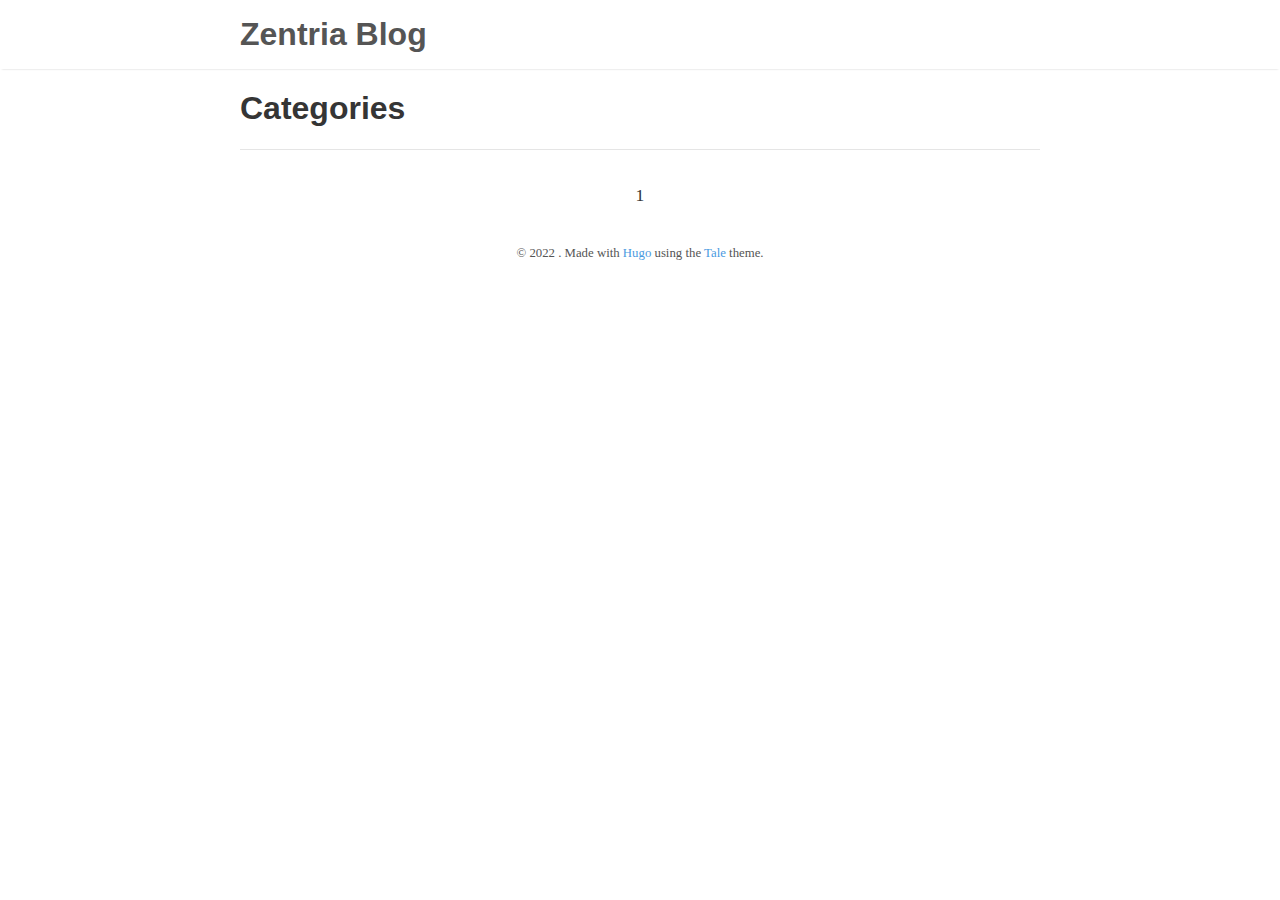
==== categories/index.html @ 5d271d49 "deploy: 0a4ba5c8319e402714b9b49f30edf4f3b95728a1" ====
<!doctype html><html lang=en-us>
<head>
<meta charset=utf-8>
<meta name=viewport content="width=device-width,initial-scale=1">
<title>Categories &#183; Zentria Blog</title>
<link rel=stylesheet href=/css/style.css>
<link rel=stylesheet href=/css/fonts.css>
<link rel=icon href=favicon.ico>
<link rel=icon type=image/png sizes=32x32 href=/images/favicon-32x32.png>
<link rel=icon type=image/png sizes=16x16 href=/images/favicon-16x16.png>
<link rel=apple-touch-icon sizes=180x180 href=/images/apple-touch-icon.png>
<link href=/categories/index.xml rel=alternate type=application/rss+xml title="Zentria Blog">
</head>
<body>
<nav class=nav>
<div class=nav-container>
<a href=/>
<h1 class=nav-title>Zentria Blog</h1>
</a>
<ul>
</ul>
</div>
</nav>
<main>
<h1>Categories</h1>
<div class=catalogue>
<ul></ul>
</div>
<div class=pagination><span>1</span>
</div>
</main>
<footer>
<span>
&copy; <time datetime="2022-09-03 20:52:17.741199973 +0000 UTC m=+0.067419884">2022</time> . Made with <a href=https://gohugo.io>Hugo</a> using the <a href=https://github.com/EmielH/tale-hugo/>Tale</a> theme.
</span>
</footer>
</body>
</html>
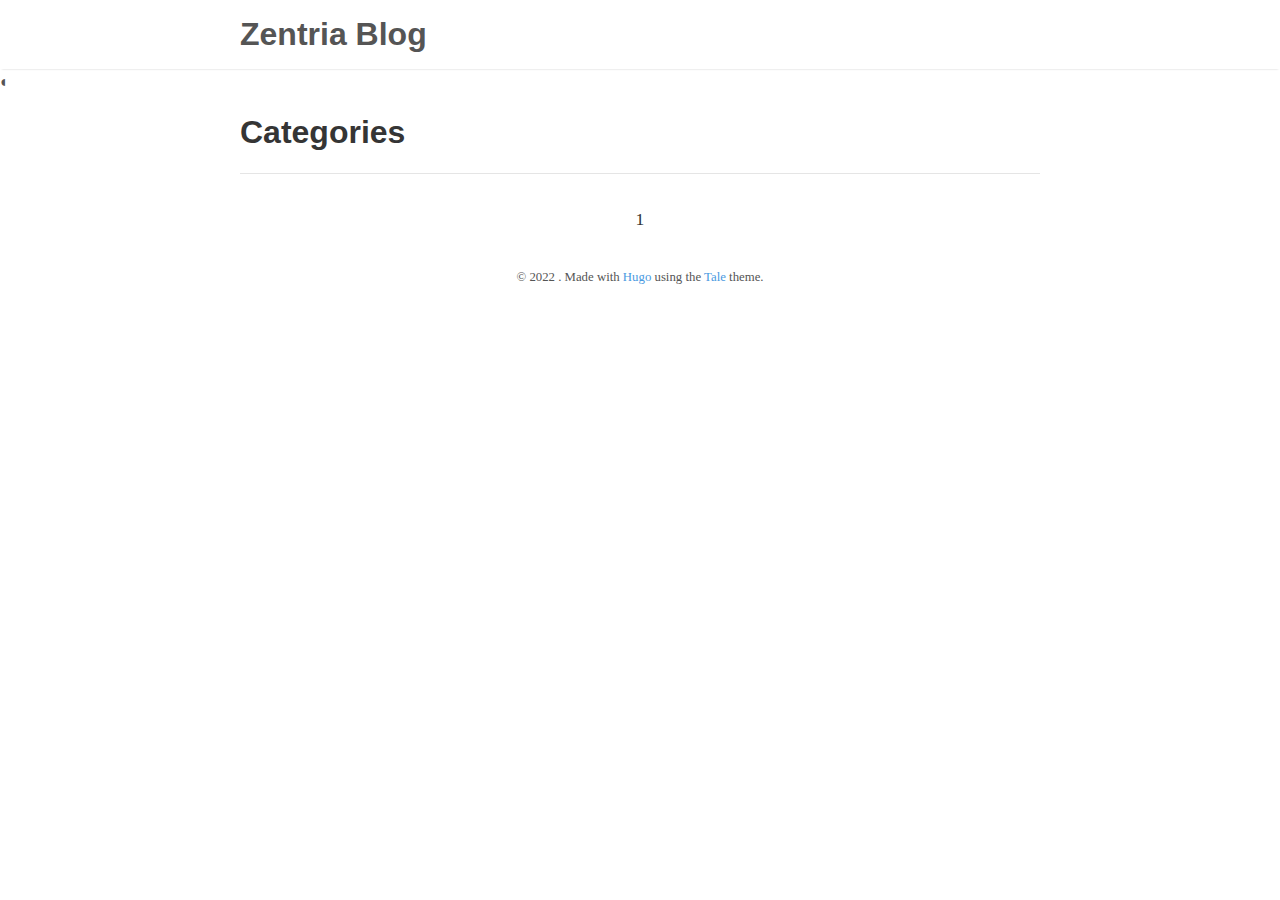
==== commit 9b0d27d0: "deploy: 8ffd46be9766ea1918f8b9e22f7c6c3a696a9e1f" ====
--- a/categories/index.html
+++ b/categories/index.html
@@ -5,11 +5,12 @@
 <title>Categories &#183; Zentria Blog</title>
 <link rel=stylesheet href=/css/style.css>
 <link rel=stylesheet href=/css/fonts.css>
-<link rel=icon href=favicon.ico>
+<link rel=icon href=/favicon.ico>
 <link rel=icon type=image/png sizes=32x32 href=/images/favicon-32x32.png>
 <link rel=icon type=image/png sizes=16x16 href=/images/favicon-16x16.png>
 <link rel=apple-touch-icon sizes=180x180 href=/images/apple-touch-icon.png>
 <link href=/categories/index.xml rel=alternate type=application/rss+xml title="Zentria Blog">
+<script src=/js/darkmode.js></script>
 </head>
 <body>
 <nav class=nav>
@@ -21,6 +22,9 @@
 </ul>
 </div>
 </nav>
+<div id=darkModeToggle onclick=toggleDarkMode()>
+&#9680;
+</div>
 <main>
 <h1>Categories</h1>
 <div class=catalogue>
@@ -31,7 +35,7 @@
 </main>
 <footer>
 <span>
-&copy; <time datetime="2022-09-03 20:52:17.741199973 +0000 UTC m=+0.067419884">2022</time> . Made with <a href=https://gohugo.io>Hugo</a> using the <a href=https://github.com/EmielH/tale-hugo/>Tale</a> theme.
+&copy; <time datetime="2022-10-20 15:40:59.708352624 +0000 UTC m=+0.068608391">2022</time> . Made with <a href=https://gohugo.io>Hugo</a> using the <a href=https://github.com/EmielH/tale-hugo/>Tale</a> theme.
 </span>
 </footer>
 </body>
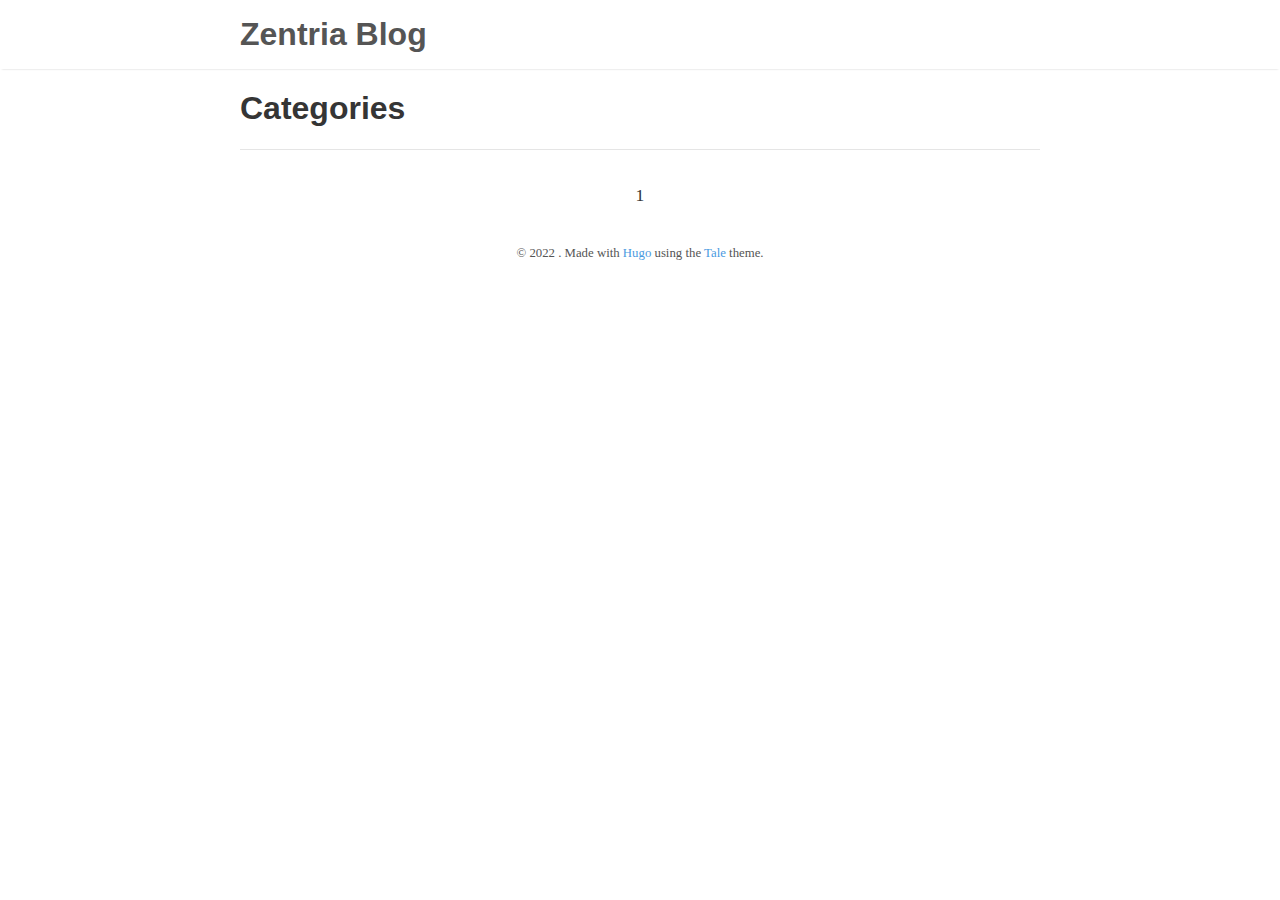
==== commit c3ba090b: "deploy: dfff4963e88e389baee1ae00a8bdce4be9442390" ====
--- a/categories/index.html
+++ b/categories/index.html
@@ -1,42 +1 @@
-<!doctype html><html lang=en-us>
-<head>
-<meta charset=utf-8>
-<meta name=viewport content="width=device-width,initial-scale=1">
-<title>Categories &#183; Zentria Blog</title>
-<link rel=stylesheet href=/css/style.css>
-<link rel=stylesheet href=/css/fonts.css>
-<link rel=icon href=/favicon.ico>
-<link rel=icon type=image/png sizes=32x32 href=/images/favicon-32x32.png>
-<link rel=icon type=image/png sizes=16x16 href=/images/favicon-16x16.png>
-<link rel=apple-touch-icon sizes=180x180 href=/images/apple-touch-icon.png>
-<link href=/categories/index.xml rel=alternate type=application/rss+xml title="Zentria Blog">
-<script src=/js/darkmode.js></script>
-</head>
-<body>
-<nav class=nav>
-<div class=nav-container>
-<a href=/>
-<h1 class=nav-title>Zentria Blog</h1>
-</a>
-<ul>
-</ul>
-</div>
-</nav>
-<div id=darkModeToggle onclick=toggleDarkMode()>
-&#9680;
-</div>
-<main>
-<h1>Categories</h1>
-<div class=catalogue>
-<ul></ul>
-</div>
-<div class=pagination><span>1</span>
-</div>
-</main>
-<footer>
-<span>
-&copy; <time datetime="2022-10-20 15:40:59.708352624 +0000 UTC m=+0.068608391">2022</time> . Made with <a href=https://gohugo.io>Hugo</a> using the <a href=https://github.com/EmielH/tale-hugo/>Tale</a> theme.
-</span>
-</footer>
-</body>
-</html>+<!doctype html><html lang=en-us><head><meta charset=utf-8><meta name=viewport content="width=device-width,initial-scale=1"><meta property="og:title" content="Categories"><meta property="og:description" content><meta property="og:type" content="website"><meta property="og:url" content="https://blog.zentria.company/categories/"><title>Categories &#183; Zentria Blog</title><link rel=stylesheet href=/css/style.css><link rel=stylesheet href=/css/fonts.css><link rel=icon href=/favicon.ico><link rel=icon type=image/png sizes=32x32 href=/images/favicon-32x32.png><link rel=icon type=image/png sizes=16x16 href=/images/favicon-16x16.png><link rel=apple-touch-icon sizes=180x180 href=/images/apple-touch-icon.png><link href=/categories/index.xml rel=alternate type=application/rss+xml title="Zentria Blog"></head><body><nav class=nav><div class=nav-container><a href=/><h1 class=nav-title>Zentria Blog</h1></a><ul></ul></div></nav><main><h1>Categories</h1><div class=catalogue><ul></ul></div><div class=pagination><span>1</span></div></main><footer><span>&copy; <time datetime="2022-12-07 11:23:25.461056069 +0000 UTC m=+0.098049772">2022</time> . Made with <a href=https://gohugo.io>Hugo</a> using the <a href=https://github.com/EmielH/tale-hugo/>Tale</a> theme.</span></footer></body></html>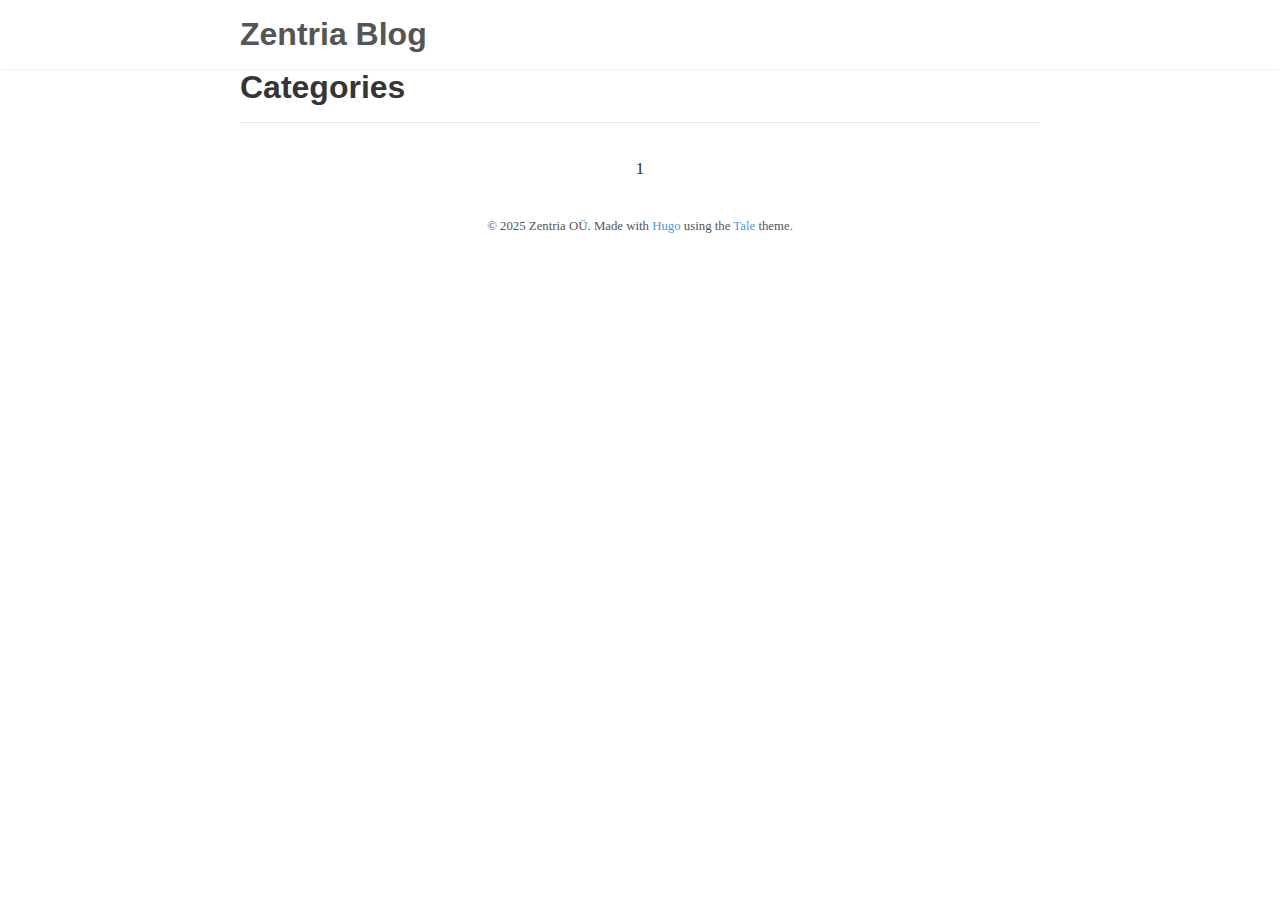
==== commit 02d93eb5: "deploy: f0d8805fcc96672fbc8da505c276e0416dd3b90f" ====
--- a/categories/index.html
+++ b/categories/index.html
@@ -1 +1,2 @@
-<!doctype html><html lang=en-us><head><meta charset=utf-8><meta name=viewport content="width=device-width,initial-scale=1"><meta property="og:title" content="Categories"><meta property="og:description" content><meta property="og:type" content="website"><meta property="og:url" content="https://blog.zentria.company/categories/"><title>Categories &#183; Zentria Blog</title><link rel=stylesheet href=/css/style.css><link rel=stylesheet href=/css/fonts.css><link rel=icon href=/favicon.ico><link rel=icon type=image/png sizes=32x32 href=/images/favicon-32x32.png><link rel=icon type=image/png sizes=16x16 href=/images/favicon-16x16.png><link rel=apple-touch-icon sizes=180x180 href=/images/apple-touch-icon.png><link href=/categories/index.xml rel=alternate type=application/rss+xml title="Zentria Blog"></head><body><nav class=nav><div class=nav-container><a href=/><h1 class=nav-title>Zentria Blog</h1></a><ul></ul></div></nav><main><h1>Categories</h1><div class=catalogue><ul></ul></div><div class=pagination><span>1</span></div></main><footer><span>&copy; <time datetime="2022-12-07 11:23:25.461056069 +0000 UTC m=+0.098049772">2022</time> . Made with <a href=https://gohugo.io>Hugo</a> using the <a href=https://github.com/EmielH/tale-hugo/>Tale</a> theme.</span></footer></body></html>+<!doctype html><html lang=en-us><head><link rel=preconnect href=https://plausible.zentria.ee><script defer data-domain=zentria.company src=https://plausible.zentria.ee/js/script.file-downloads.outbound-links.js></script><script>window.plausible=window.plausible||function(){(window.plausible.q=window.plausible.q||[]).push(arguments)}</script><script></script><meta property="og:url" content="https://blog.zentria.company/categories/"><meta property="og:site_name" content="Zentria Blog"><meta property="og:title" content="Categories"><meta property="og:locale" content="en_us"><meta property="og:type" content="website"><meta charset=UTF-8><meta name=viewport content="width=device-width,initial-scale=1"><meta property="og:url" content="https://blog.zentria.company/categories/"><meta property="og:site_name" content="Zentria Blog"><meta property="og:title" content="Categories"><meta property="og:locale" content="en_us"><meta property="og:type" content="website"><title>Categories &#183; Zentria Blog</title>
+<link rel=stylesheet href=/css/style.css><link rel=stylesheet href=/css/fonts.css><link rel=icon type=image/png href=/favicon.png><link rel=apple-touch-icon sizes=180x180 href=/favicon.png><link href=/categories/index.xml rel=alternate type=application/rss+xml title="Zentria Blog"></head><body><nav class=nav><div class=nav-container><a href=/><h1 class=nav-title>Zentria Blog</h1></a><ul></ul></div></nav><main><h1>Categories</h1><div class=catalogue><ul></ul></div><div class=pagination><span>1</span></div></main><footer><span>&copy; <time datetime="2025-01-08 01:52:27.898542558 +0000 UTC m=+0.048725429">2025</time> Zentria OÜ. Made with <a href=https://gohugo.io>Hugo</a> using the <a href=https://github.com/ZentriaMC/tale-hugo/>Tale</a> theme.</span></footer></body></html>